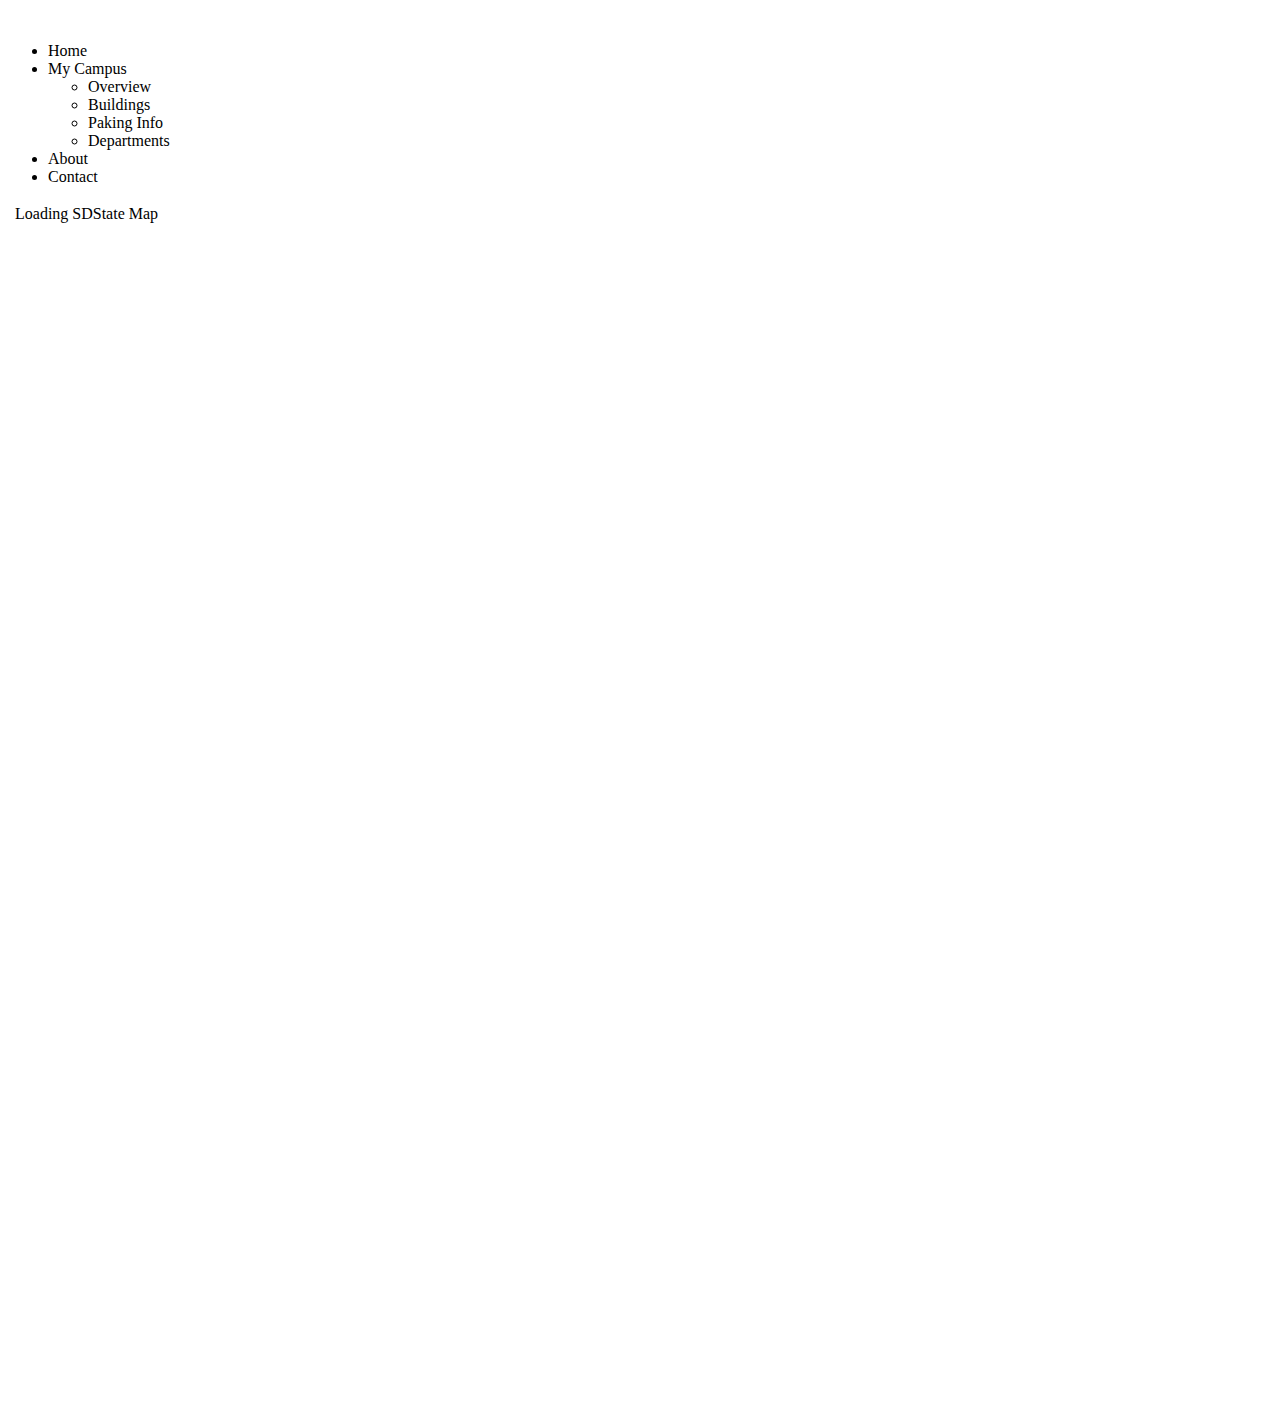
==== Project.html @ e25fc3a6 "Add files via upload" ====
<!DOCTYPE html>
<html>
<head>
	<title>SDState Map</title>
		<link rel = "stylesheet" href = "https://js.arcgis.com/4.4/esri/css/main.css">
        <link rel="stylesheet" href="css//main.css">
		<script src = 'https://js.arcgis.com/4.4'></script>

</head>

<body>
    <nav>
        <div class="logo">
            <img src="img//logo.jpg" alt="" />
        </div>
        <ul class="menu-ctn">
            <li> Home</li>
            <li id="menu">
                My Campus
                <ul id="dropdown">
                    <li> Overview</li>
                    <li> Buildings</li>
                    <li>Paking Info</li>
                    <li>Departments</li>
                </ul>
            </li>
            <li> About</li>
            <li> Contact</li>

        </ul>
    </nav>
    <script src="js//main.js"></script>

    <table>
        <tr>
            <td valign=top>
                <div id='toc'>
                </div>
            </td>
            <td>
                <div id='mapview' style='width:1700px;height:1200px'>Loading SDState Map</div>
            </td>
        </tr>
    </table>
    <div id='buttons'></div>

    <script>
        let mapview;
        let map;
        let layer;
        //second commit
        require(["esri/Map",
            "esri/views/MapView",
            "esri/request",
            "esri/layers/MapImageLayer",
            "esri/widgets/Legend",
            "esri/widgets/Search"],

            function (Map,
                MapView,
                Request,
                MapLayer,
                Legend,
                Search) {
                generateBasemaps();
                map = new Map({ basemap: "streets" })
                let viewoptions = {
                    container: "mapview", map: map,
                    center: [-96.7848503903848, 44.31698138141480], scale: 13300
                }
                mapview = new MapView(viewoptions);

                let legend = new Legend({ view: mapview });
                mapview.ui.add(legend, "bottom-left");

                let search = new Search({ view: mapview });
                mapview.ui.add(search, "top-right");
            });

        //Generate list of buttons for basemaps
        function generateBasemaps() {
            let basemaps = [];
            //"streets", "satellite", "hybrid", "terrain", "topo", "gray", "dark-gray", "oceans", "national-geographic", "osm", "dark-gray-vector", "gray-vector", "streets-vector", "topo-vector", "streets-night-vector", "streets-relief-vector", "streets-navigation-vector"
            basemaps.push("satellite");
            basemaps.push("topo");
            basemaps.push("osm");
            basemaps.push("streets-night-vector");
            //let setBasemap = function (e) { map.basemap = e.target.id }
            let setBasemap = e => map.basemap = e.target.id;
            for (let i = 0; i < basemaps.length; i++) {
                let buttons = document.getElementById("buttons");
                let button = document.createElement("button");
                button.id = basemaps[i];
                button.textContent = basemaps[i];
                button.addEventListener("click", setBasemap)
                buttons.appendChild(button);
            }
        }
    </script>
</body>
</html>
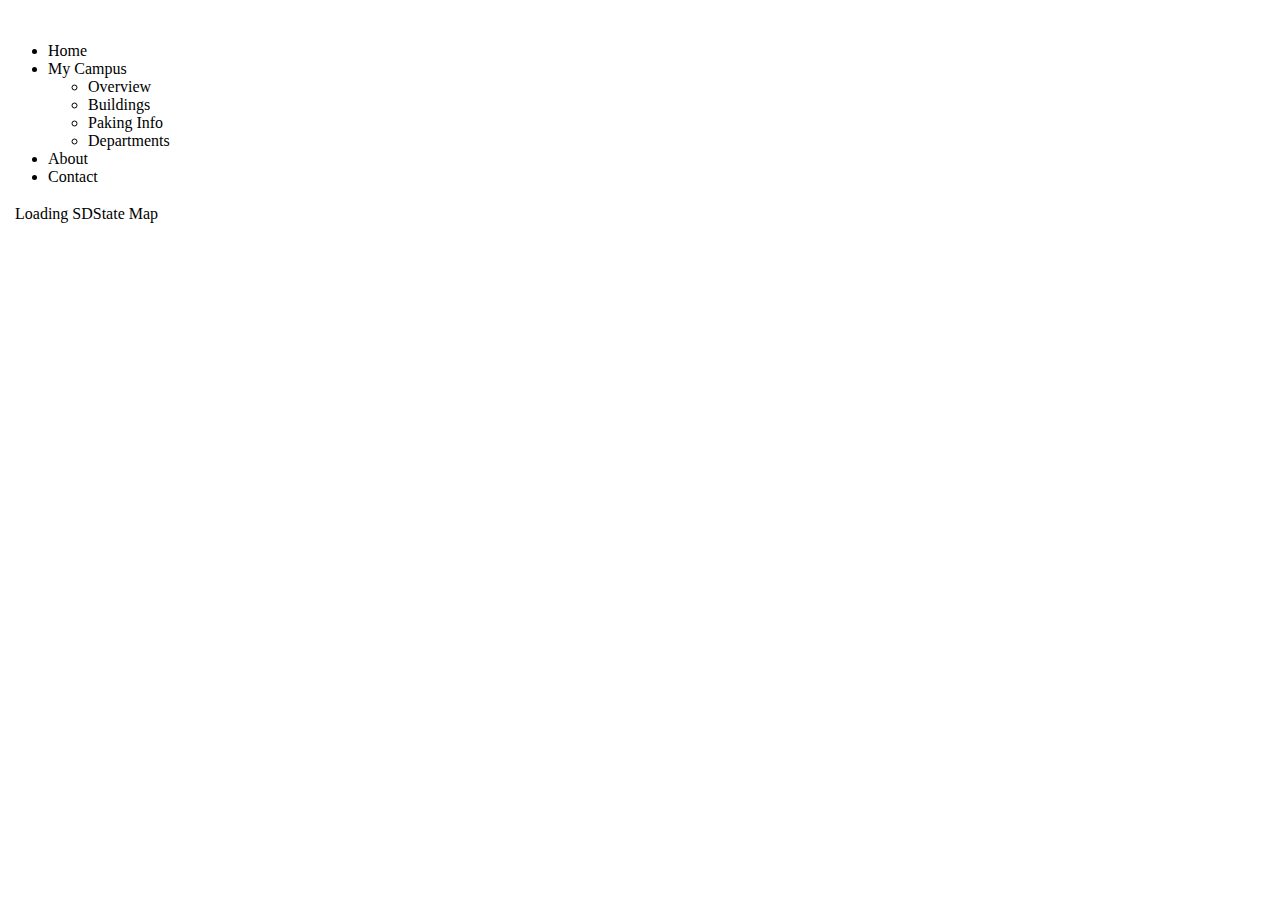
==== commit 1a8610b5: "Add files via upload" ====
--- a/Project.html
+++ b/Project.html
@@ -38,7 +38,7 @@
                 </div>
             </td>
             <td>
-                <div id='mapview' style='width:1700px;height:1200px'>Loading SDState Map</div>
+                <div id='mapview' style='width:1500px;height:650px'>Loading SDState Map</div>
             </td>
         </tr>
     </table>
